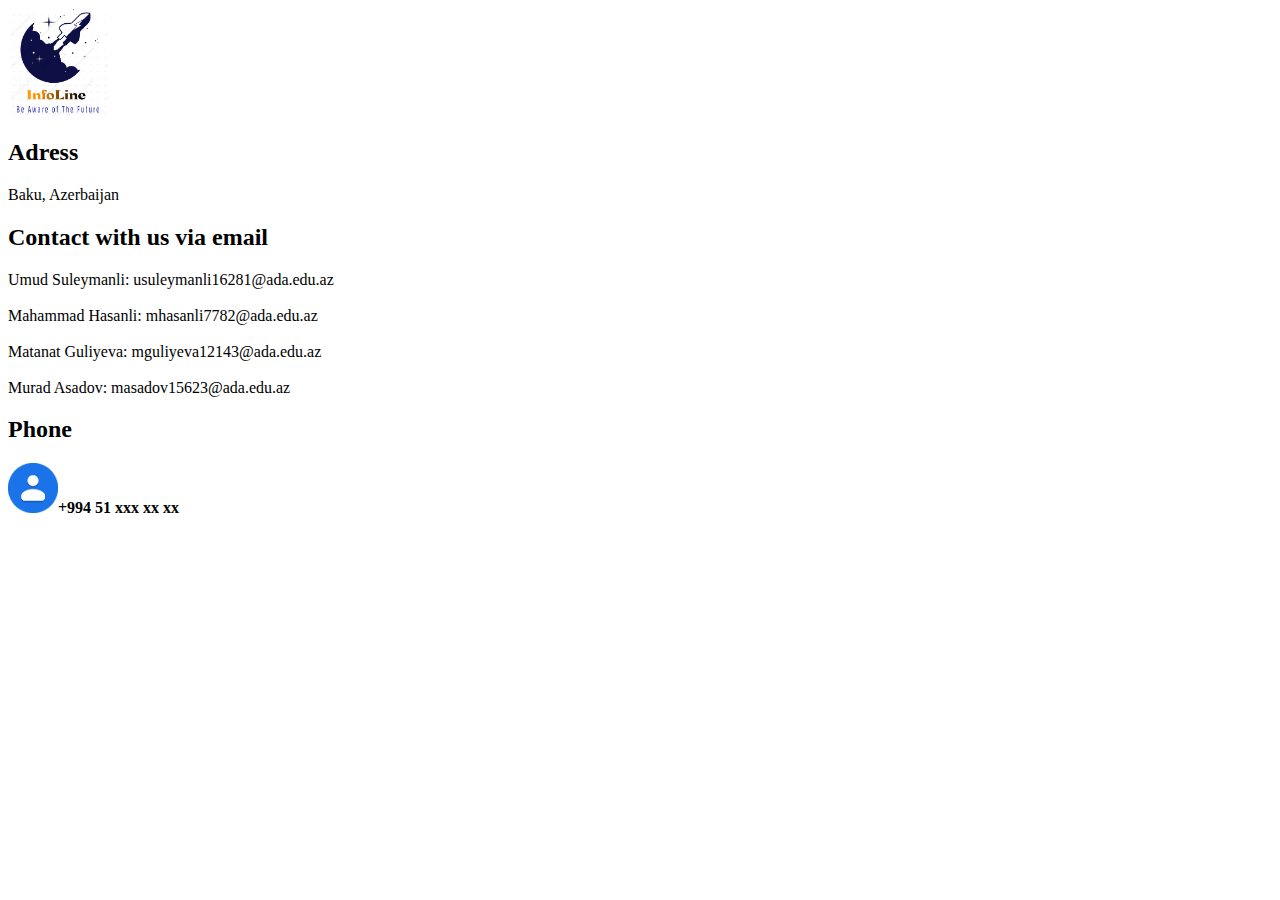
==== contact.html @ 40b6c08f "InfoLine" ====
<!DOCTYPE html>
<html lang="en">
<head>
    <meta charset="UTF-8">
    <link rel="stylesheet" href="contact.css">
    <title>Document</title>
</head>
<body>
    <img src="Screenshot 2022-04-25 180514.png" alt="logo" width="100px">
<div class="contact">
    <div>
        <h2>Adress</h2>
        <p>Baku, Azerbaijan</p>
    </div>
    <div>   
        <h2>Contact with us via email</h2>
        <p>Umud Suleymanli: usuleymanli16281@ada.edu.az
       <br><br>Mahammad Hasanli: mhasanli7782@ada.edu.az
       <br><br>Matanat Guliyeva: mguliyeva12143@ada.edu.az
       <br><br>Murad Asadov: masadov15623@ada.edu.az
    </p>
    </div>
    <div>
        <h2>Phone</h2>
        <p><img src="download.png" alt="contact" width="50px"><strong>+994 51 xxx xx xx</strong></p>
    </div>
</div>
</body>
</html>
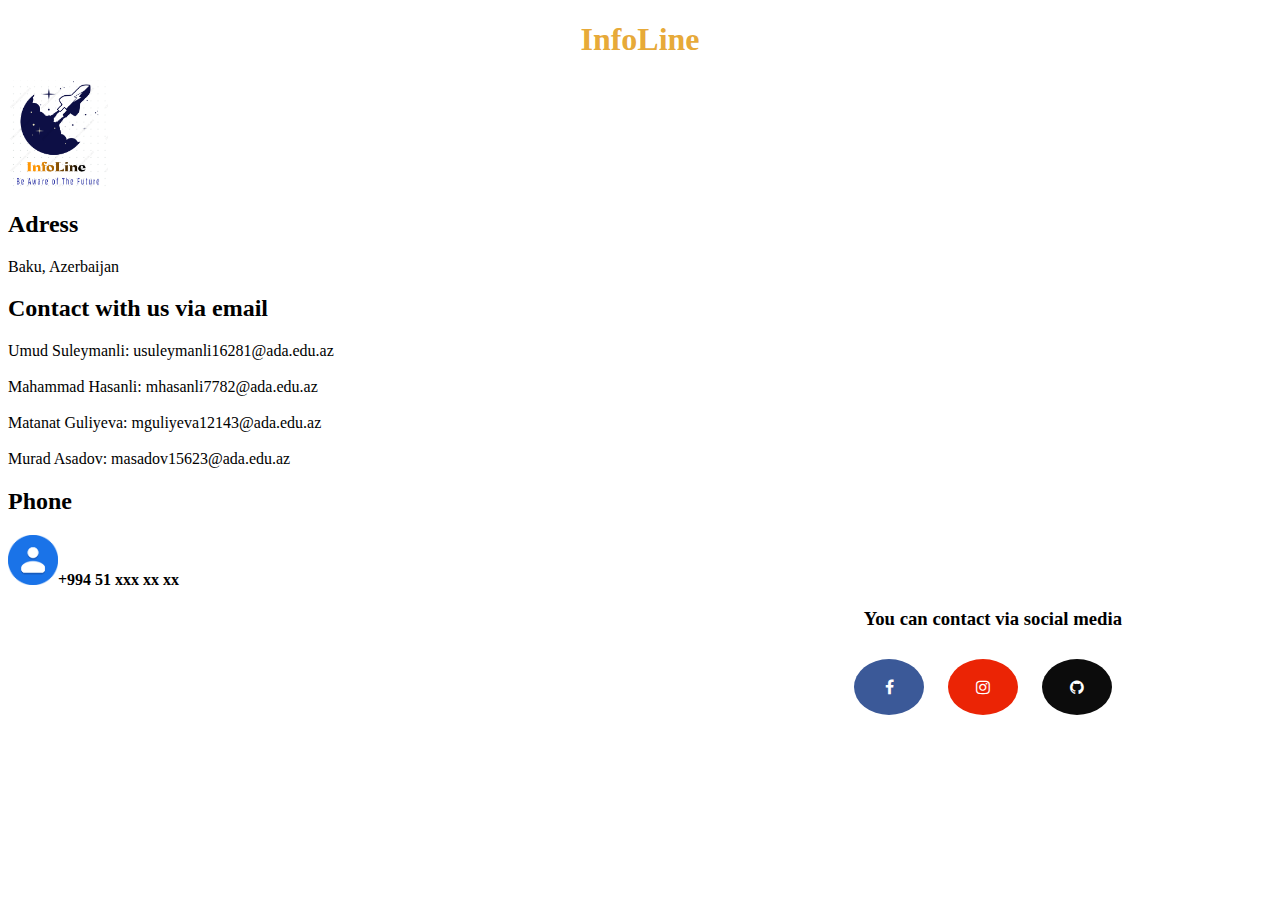
==== commit d5007f2d: "InfoLine" ====
--- a/contact.html
+++ b/contact.html
@@ -3,7 +3,11 @@
 <head>
     <meta charset="UTF-8">
     <link rel="stylesheet" href="contact.css">
+    <link rel="stylesheet" href="https://cdnjs.cloudflare.com/ajax/libs/font-awesome/4.7.0/css/font-awesome.min.css">
     <title>Document</title>
+<header>
+    <h1 style="text-align: center;">InfoLine</h1>
+</header>
 </head>
 <body>
     <img src="Screenshot 2022-04-25 180514.png" alt="logo" width="100px">
@@ -24,6 +28,12 @@
         <h2>Phone</h2>
         <p><img src="download.png" alt="contact" width="50px"><strong>+994 51 xxx xx xx</strong></p>
     </div>
+     <h3 style="text-align: right; margin-right: 150px;">You can contact via social media</h3>   
+    <div class="icons">
+        <a href="https://www.facebook.com/InfoLine-115310674489555" target="_blank" class="fa fa-facebook"></a>
+        <a href="https://www.instagram.com/infoline_4/" target="_blank" class="fa fa-instagram"></a>
+        <a href="https://github.com/ADA-SITE-SITE1101-2022-Spring/website-team-04" target="_blank" class="fa fa-github"></a>
+    </div>
 </div>
 </body>
 </html>
--- a/contact.css
+++ b/contact.css
@@ -0,0 +1,34 @@
+.fa {
+    padding: 20px;
+    font-size: 30px;
+    width: 30px;
+    text-align: center;
+    text-decoration: none;
+    border-radius: 50%;
+  }
+  .fa:hover {
+    opacity: 0.7;
+   background-color: darkorange;
+  }
+  .fa-facebook {
+    background: #3B5998;
+    color: white;
+    margin: 10px;
+  }
+  .fa-instagram {
+    background: #eb2405;
+    color: white;
+    margin: 10px;
+  }
+  .fa-github {
+    background: #0c0c0c;
+    color: white;
+    margin: 10px;
+    }
+.icons{
+    text-align: right;
+    margin-right: 150px;
+}
+header>h1{
+    color: rgba(227, 155, 21, 0.872);;
+}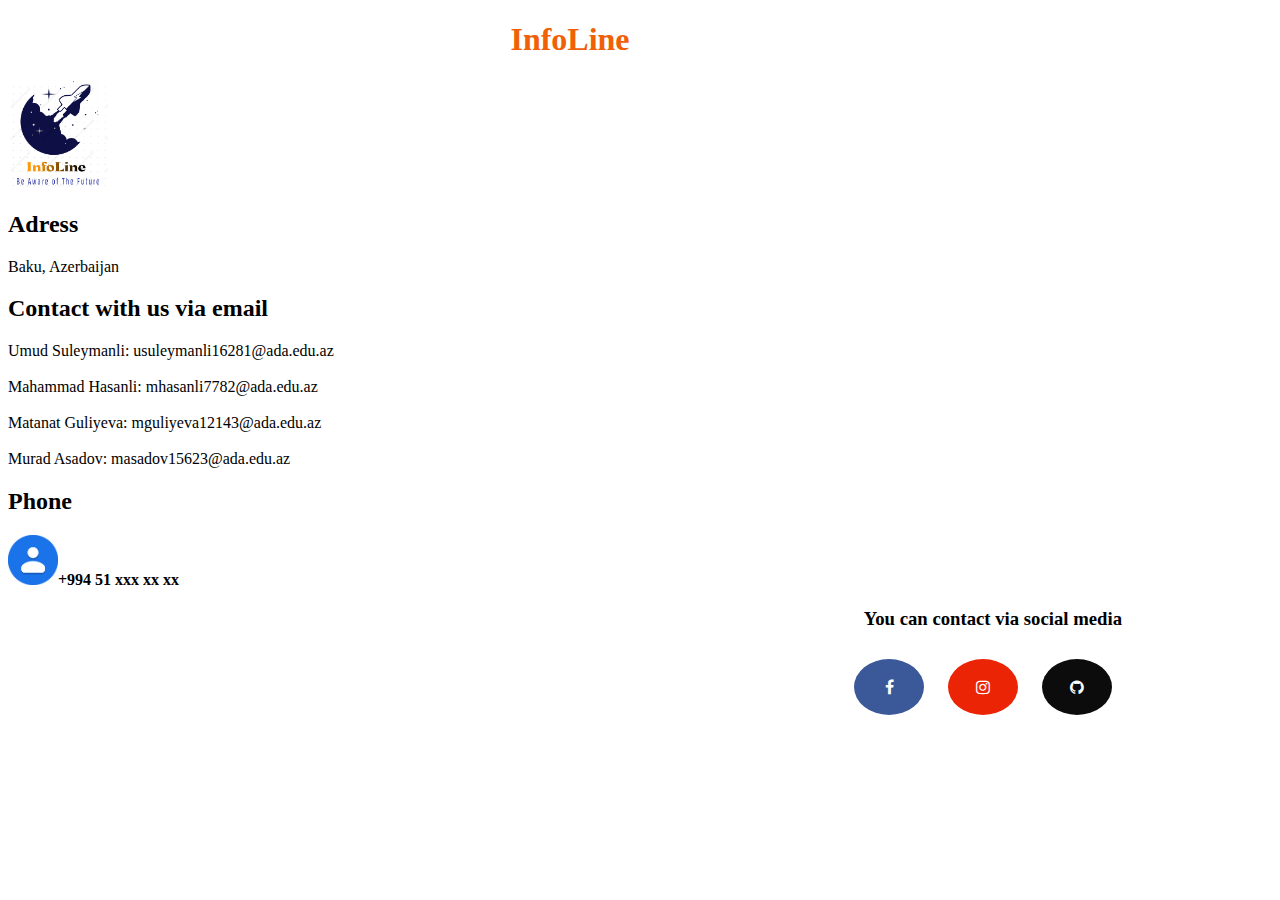
==== commit aa8a5921: "InfoLine" ====
--- a/contact.html
+++ b/contact.html
@@ -6,10 +6,10 @@
     <link rel="stylesheet" href="https://cdnjs.cloudflare.com/ajax/libs/font-awesome/4.7.0/css/font-awesome.min.css">
     <title>Document</title>
 <header>
-    <h1 style="text-align: center;">InfoLine</h1>
+    <h1 style="text-align: center; margin-right: 140px;">InfoLine</h1>
 </header>
 </head>
-<body>
+<body style="background-image: url(https://citilab.org.pk/wp-content/uploads/2019/03/bgnew.jpg);">
     <img src="Screenshot 2022-04-25 180514.png" alt="logo" width="100px">
 <div class="contact">
     <div>
--- a/contact.css
+++ b/contact.css
@@ -30,5 +30,5 @@
     margin-right: 150px;
 }
 header>h1{
-    color: rgba(227, 155, 21, 0.872);;
+    color: rgb(240, 96, 6);;
 }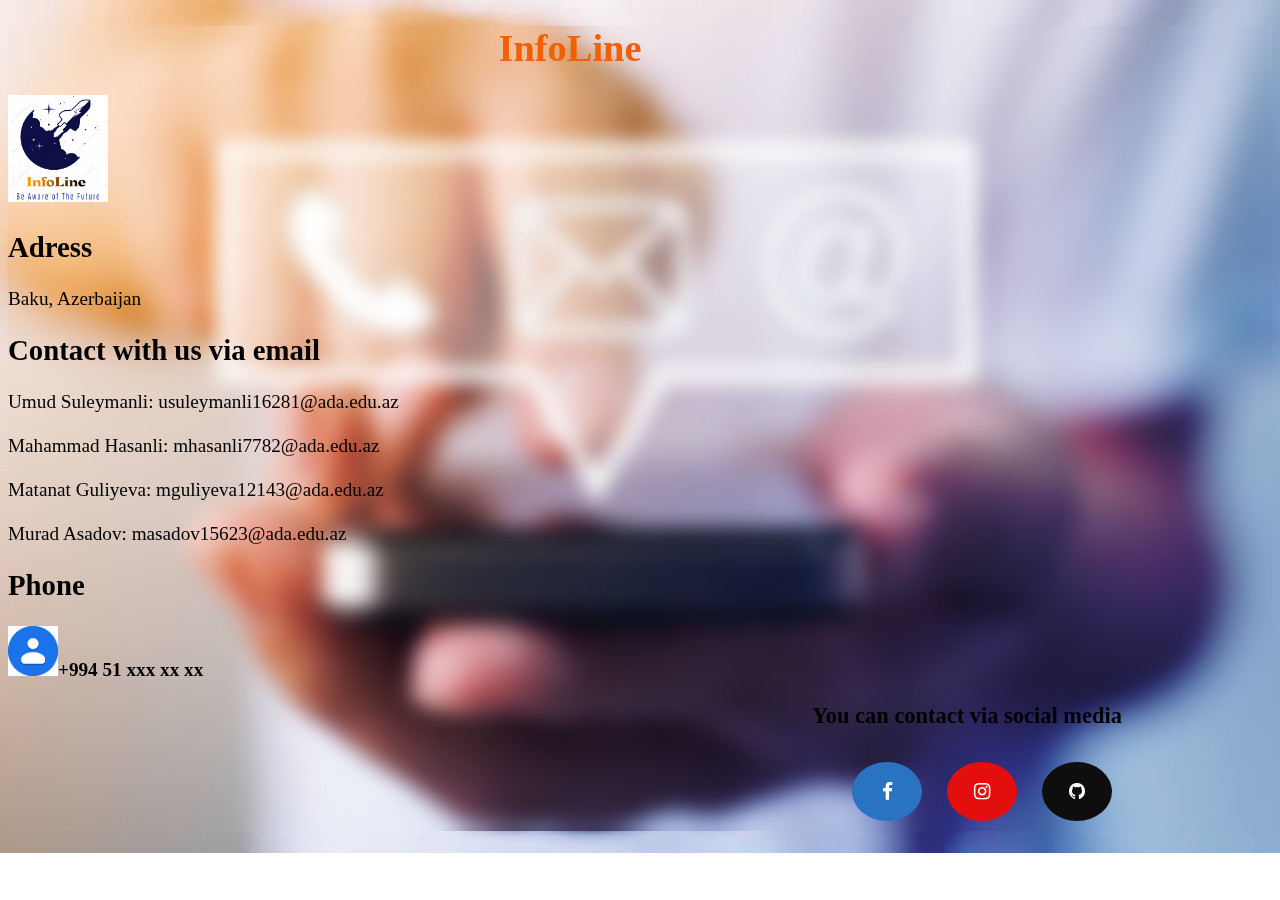
==== commit 7acc1118: "InfoLine" ====
--- a/contact.html
+++ b/contact.html
@@ -9,7 +9,7 @@
     <h1 style="text-align: center; margin-right: 140px;">InfoLine</h1>
 </header>
 </head>
-<body style="background-image: url(https://citilab.org.pk/wp-content/uploads/2019/03/bgnew.jpg);">
+<body style="background-image: url(image3.jpg); background-size: cover; background-repeat: no-repeat; backdrop-filter: blur(10px); font-size: larger ;">
     <img src="Screenshot 2022-04-25 180514.png" alt="logo" width="100px">
 <div class="contact">
     <div>
--- a/contact.css
+++ b/contact.css
@@ -11,17 +11,17 @@
    background-color: darkorange;
   }
   .fa-facebook {
-    background: #3B5998;
+    background: rgb(41, 115, 194);
     color: white;
     margin: 10px;
   }
   .fa-instagram {
-    background: #eb2405;
+    background: rgb(227, 14, 14);
     color: white;
     margin: 10px;
   }
   .fa-github {
-    background: #0c0c0c;
+    background: rgb(15, 14, 14);
     color: white;
     margin: 10px;
     }
@@ -31,4 +31,4 @@
 }
 header>h1{
     color: rgb(240, 96, 6);;
-}+}
